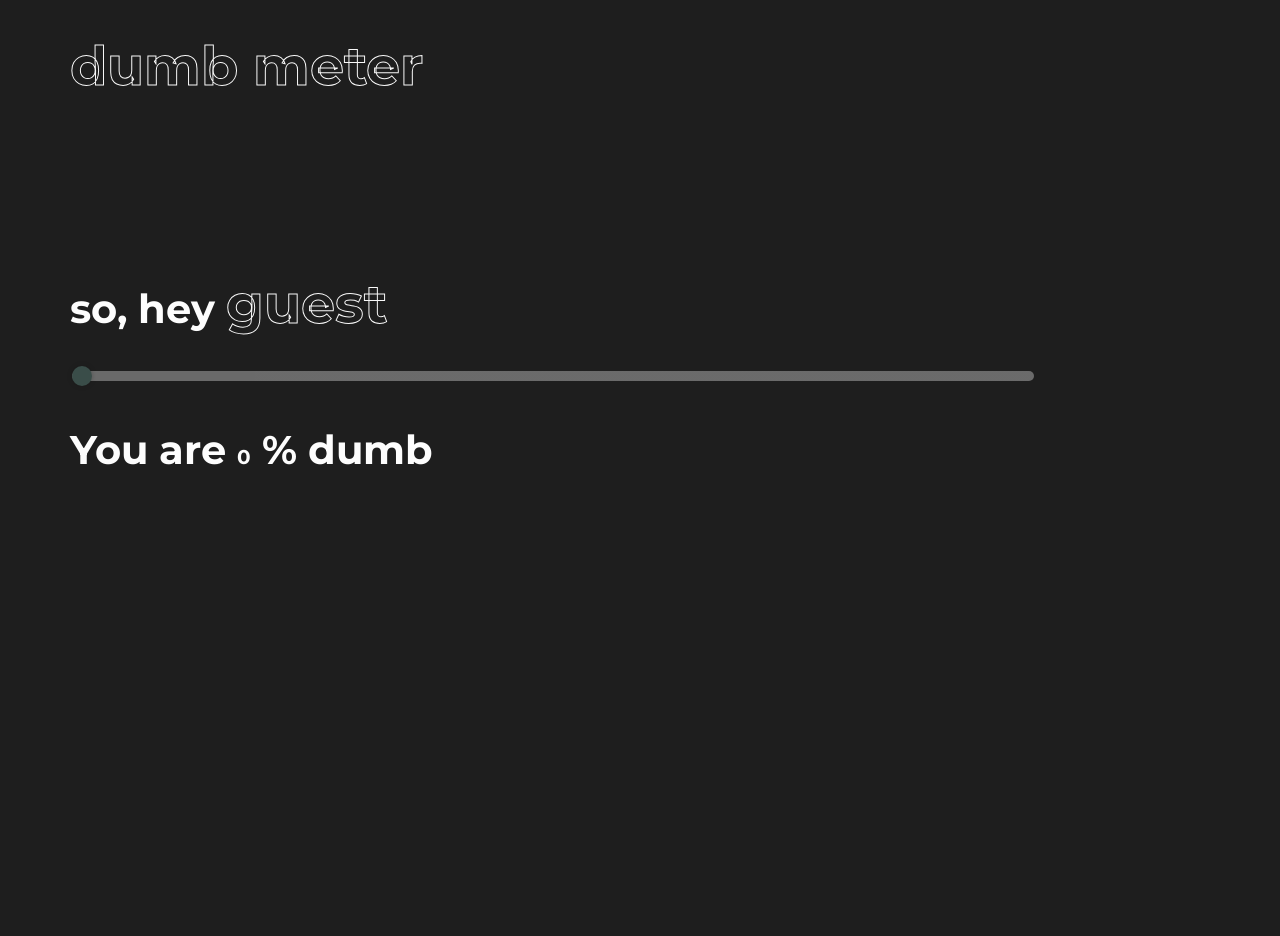
==== meter.html @ 03a34ce9 "initial" ====
<!DOCTYPE html>
<html lang="en">
<head>
    <meta charset="UTF-8">
    <meta name="viewport" content="width=device-width, initial-scale=1.0">
    <link rel="stylesheet" href="styles2.css" />
    <title>dumbsite</title>
</head>
<body>
    
    <h1 class="fill">  dumb meter</h1>
    <br><br><br><br><br><br>
    <h2 class="text">so, hey <p class="fill" id="name"></p></h2>

    <input type="range" id="mySlider" min="0" max="100" value="0">
    <p class="text">You are <span id="sliderValue"></span> % dumb</p>
    <p id="message" class="text2"> 🎉 ye, you are dumb for sure</p>

    <!-- <button class="no-fill-button" onclick="showMessage()"></button>  -->
    <script>
        function showMessage() {
            alert("You ARE Dumb")
        ;}
        const urlParams = new URLSearchParams(window.location.search);
        const name = urlParams.get('name');
        document.addEventListener('DOMContentLoaded', function() {
            const urlParams = new URLSearchParams(window.location.search);
            const name = urlParams.get('name');
            if (name) {
                document.getElementById("name").innerText = decodeURIComponent(name);
            } else {
                document.getElementById("name").innerText = "guest"; // Default text if no name parameter
            }
        });
        const slider = document.getElementById('mySlider');
        const sliderValue = document.getElementById('sliderValue');

        slider.oninput = function() {
            sliderValue.textContent = this.value;
        };
        function updateSlider() {
            const value = slider.value;
            sliderValue.textContent = value;
            const percentage = (value - slider.min) / (slider.max - slider.min) * 100;
            slider.style.background = `linear-gradient(to right, #64948a ${percentage}%, #ddd ${percentage}%)`;
            if (value == 100) {
                console.log(".");
                message.style.display = "block"; 
            } else {
                message.style.display = "none";
            }
        }

        updateSlider();

        slider.addEventListener('input', updateSlider);
    </script>
</body>
</html>
---- styles2.css ----
@import url("https://fonts.googleapis.com/css2?family=Montserrat:wght@400;700&display=swap");
:root{
  --ff: "Montserrat", sans-serif;
  --h1: bold 54px/60px var(--ff);
  --t1: bold 40px var(--ff);
  --t2: bold 20px var(--ff);
}

body, html {
    height: 100%;
    margin-left: 35px;
    text-align: left;
    background-color: #1e1e1e;
}

.fill{
  font: var(--h1);
  cursor: pointer;
  color: transparent;
  -webkit-text-stroke-color: #f9f9f9;
  -webkit-text-stroke-width: 1px;
}
.fill:hover {
  color: #64948a;
  transition: 0.3s ease-in-out;
}

.text{
    font: var(--t1);
    color: #fdfdfd;
  }

.text2{
    font: var(--t2);
    color: #64948a;
  }

.no-fill-button {
    background-color: transparent;
    border: 2px solid #1e1e1e; 
    padding: 10px 20px; 
    font: var(--h1);
    font-size: 20px;
    color: #f9f9f9;
    cursor: pointer; 
    outline: none; 
    transition: background-color 0.3s, color 0.3s;
}

.ques{
    font: var(--h1);
    cursor: pointer;
}

#name {
    display: inline;
}

.block-text {
    display: block;
}

input[type="range"] {
    -webkit-appearance: none;
    width: 80%;
    height: 10px;
    background: #ddd;
    border-radius: 5px;
    outline: none;
    opacity: 0.4;
    transition: opacity 0.2s;
}
input[type="range"]:hover {
    opacity: 1;
}

input[type="range"]::-webkit-slider-thumb {
    -webkit-appearance: none;
    appearance: none;
    width: 20px;
    height: 20px;
    background: #64948a;
    border-radius: 50%;
    cursor: pointer;
    box-shadow: 0px 0px 5px rgba(0, 0, 0, 0.3);
}
input[type="range"]::-moz-range-thumb {
    width: 20px;
    height: 20px;
    background: #64948a;
    border-radius: 50%;
    cursor: pointer;
}
#sliderValue {
    font-size: 20px;
    margin-top: 10px;
    font-weight: bold;
}
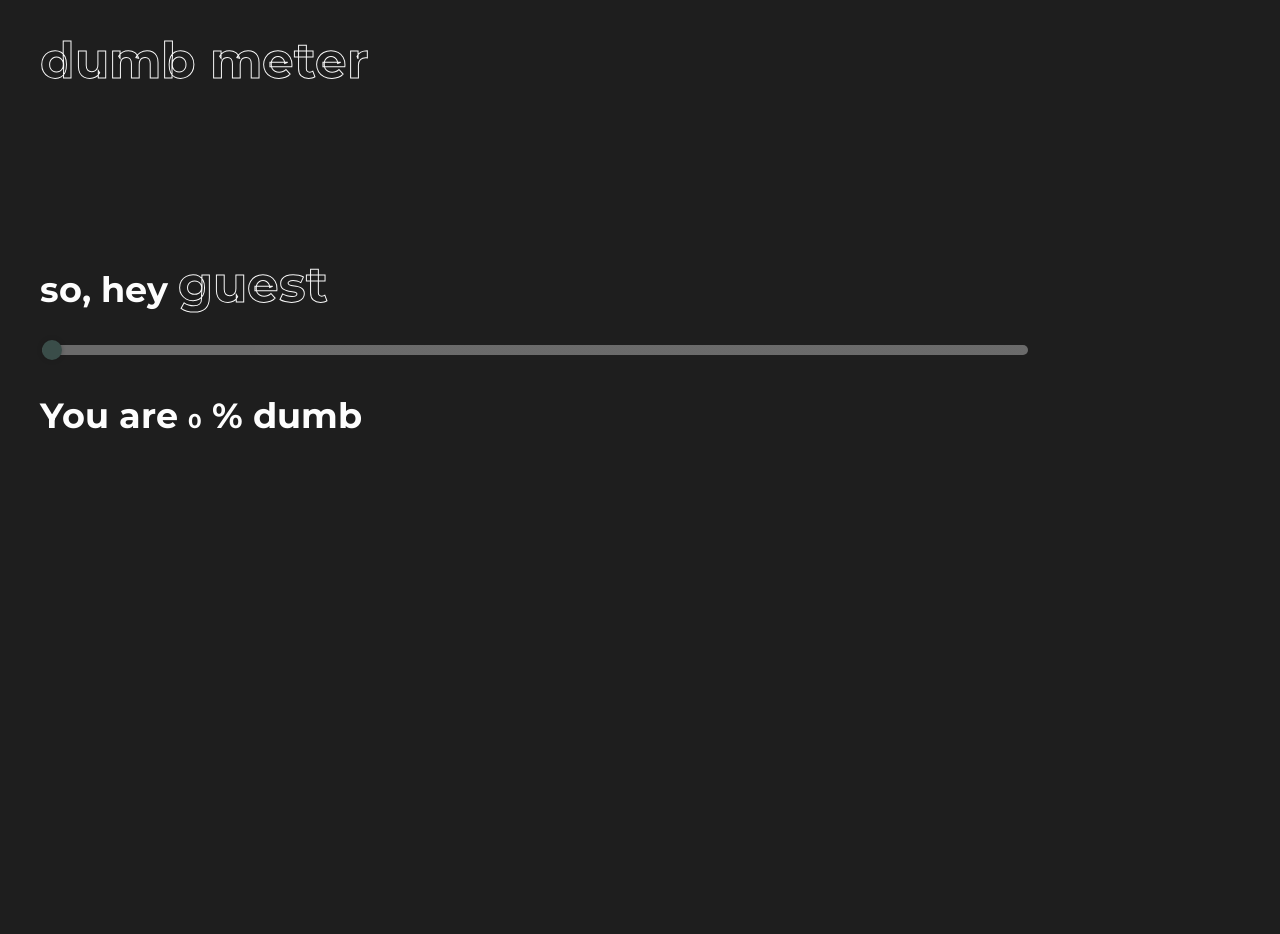
==== commit 139a5e23: "updates" ====
--- a/meter.html
+++ b/meter.html
@@ -8,7 +8,7 @@
 </head>
 <body>
     
-    <h1 class="fill">  dumb meter</h1>
+    <h1 class="fill">dumb meter</h1>
     <br><br><br><br><br><br>
     <h2 class="text">so, hey <p class="fill" id="name"></p></h2>
 
--- a/styles2.css
+++ b/styles2.css
@@ -1,14 +1,14 @@
 @import url("https://fonts.googleapis.com/css2?family=Montserrat:wght@400;700&display=swap");
 :root{
   --ff: "Montserrat", sans-serif;
-  --h1: bold 54px/60px var(--ff);
-  --t1: bold 40px var(--ff);
+  --h1: bold 50px/54px var(--ff);
+  --t1: bold 35px var(--ff);
   --t2: bold 20px var(--ff);
 }
 
 body, html {
     height: 100%;
-    margin-left: 35px;
+    margin-left: 20px;
     text-align: left;
     background-color: #1e1e1e;
 }
@@ -95,4 +95,14 @@
     font-size: 20px;
     margin-top: 10px;
     font-weight: bold;
+}
+
+@media (max-width: 600px) {
+    .fill {
+        font-size: 25px; /* Smaller font size for mobile */
+    }
+
+    .text {
+        font-size: 20px; /* Smaller font size for headings on mobile */
+    }
 }
